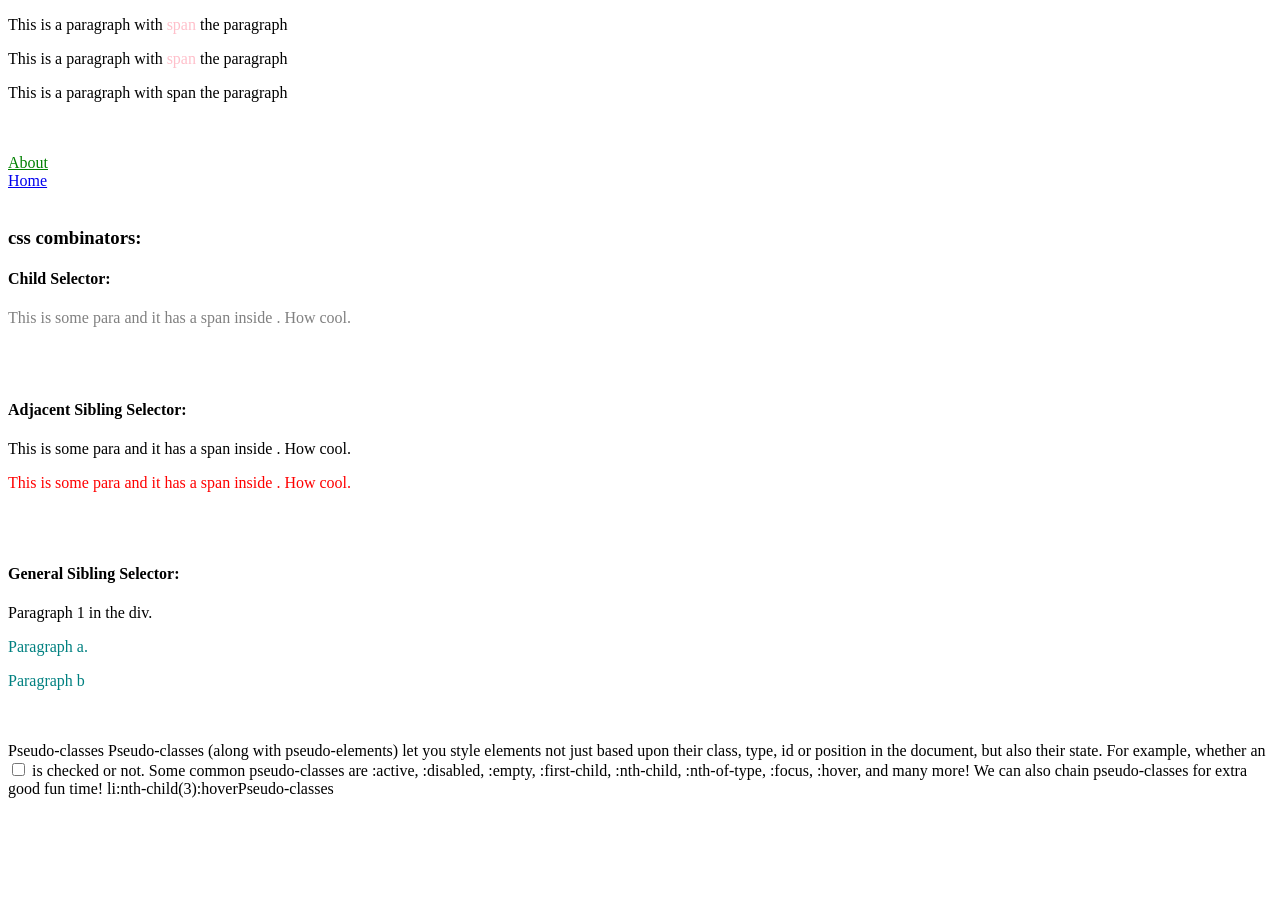
==== 010-css-basics/index.html @ 61d08447 "basics" ====
<!DOCTYPE html>
<html>
<head>
	<meta charset="utf-8">
	<meta http-equiv="X-UA-Compatible" content="IE=edge">
	<title></title>
	<link rel="stylesheet" href="">

	<style>

	body {
    font-family: "Lucida Grande";
  }


  span.color-class{
	  color: pink;
  }


  a[href="#about"] {
   color: green;
  }


  .first-div > p {
   color: grey;
  }


  .second-div + .third-div{
  	color: red;
  }


  .fourth-div ~ p{
  	color: teal;

  }


	</style>
</head>
<body>


    <p>This is a paragraph with <span class="color-class">span</span> the paragraph </p>
    <p>This is a paragraph with <span class="color-class">span</span> the paragraph</p>
    <p>This is a paragraph with <span class="some-class">span</span> the paragraph</p> <br> <br> 


    <a href="#about"> About </a> <br>
    <a href="home"> Home </a><br> <br>



		<h3>css combinators:</h3>

		<h4>Child Selector:</h4>
    <div class="first-div">
    	<p class="some-para"> This is some para and it has a <span> span inside </span>. How cool.</p>
    </div> <br> <br>


    <h4>Adjacent Sibling Selector:</h4>
    <div class="second-div">
    	<p class="some-para"> This is some para and it has a <span> span inside </span>. How cool.</p>
    </div>

    <div class="third-div">
    	<p class="some-para"> This is some para and it has a <span> span inside </span>. How cool.</p>
    </div> <br> <br>


    <h4>General Sibling Selector:</h4>
    <div class="fourth-div">
    <p>Paragraph 1 in the div.</p> 
    </div>

    <p>Paragraph a.</p> 
    <p>Paragraph b</p> <br> <br>


Pseudo-classes
Pseudo-classes (along with pseudo-elements) let you style elements not just based upon their class, type, id or position in the document, but also their state. For example, whether an <input type="checkbox"> is checked or not.

Some common pseudo-classes are :active, :disabled, :empty, :first-child, :nth-child, :nth-of-type, :focus, :hover, and many more!

We can also chain pseudo-classes for extra good fun time! li:nth-child(3):hoverPseudo-classes


</body>
</html>
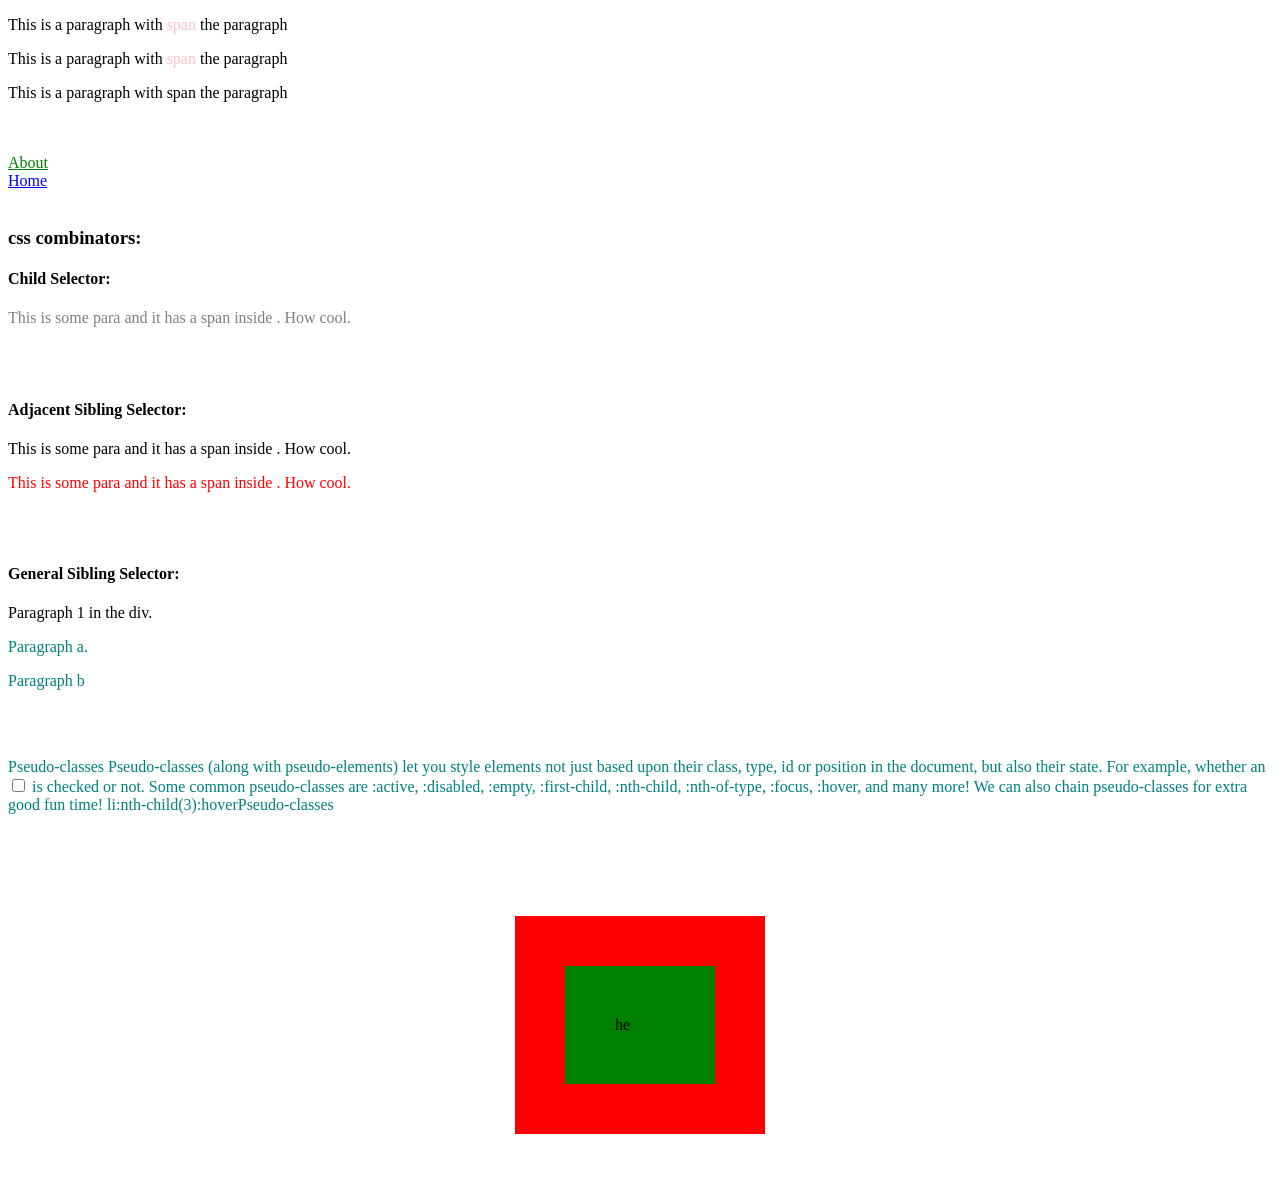
==== commit 969a646f: "added some notes" ====
--- a/010-css-basics/index.html
+++ b/010-css-basics/index.html
@@ -35,7 +35,14 @@
 
   .fourth-div ~ p{
   	color: teal;
+  }
 
+  .boxes{
+  	background-color: green;
+  	margin: 50px auto;
+  	border: 50px solid red;
+  	padding: 50px;
+    width: 50px;
   }
 
 
@@ -81,12 +88,20 @@
     <p>Paragraph b</p> <br> <br>
 
 
-Pseudo-classes
+<p> Pseudo-classes
 Pseudo-classes (along with pseudo-elements) let you style elements not just based upon their class, type, id or position in the document, but also their state. For example, whether an <input type="checkbox"> is checked or not.
 
 Some common pseudo-classes are :active, :disabled, :empty, :first-child, :nth-child, :nth-of-type, :focus, :hover, and many more!
 
-We can also chain pseudo-classes for extra good fun time! li:nth-child(3):hoverPseudo-classes
+We can also chain pseudo-classes for extra good fun time! li:nth-child(3):hoverPseudo-classes </p><br> <br>
+
+<div class="boxes">
+	he
+</div>
+
+
+
+
 
 
 </body>
